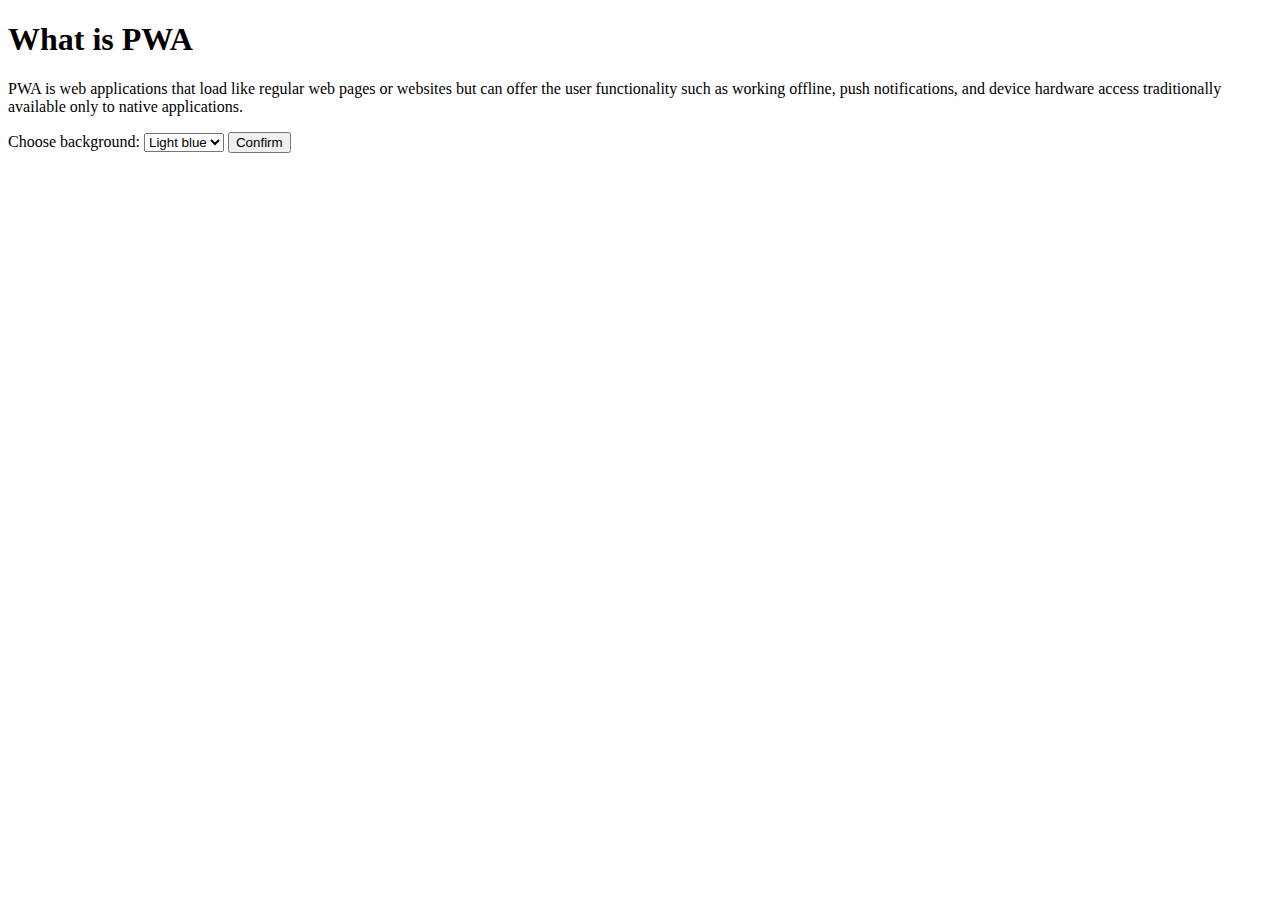
==== index.html @ 03ce71eb "Create index.html" ====
<!doctype html>
<html lang="en">
  <head>
    <meta charset="utf-8">
    <meta http-equiv="X-UA-Compatible" content="IE=edge">
    <meta name="description" content="Simple use of Service Worker">
    <meta name="viewport" content="width=device-width, initial-scale=1">
    
    <title>HW4</title>
    <script>
      // Add a global error event listener early on in the page load, to help ensure that browsers
      // which don't support specific functionality still end up displaying a meaningful message.
      window.addEventListener('error', function(error) {
        if (ChromeSamples && ChromeSamples.setStatus) {
          console.error(error);
          ChromeSamples.setStatus(error.message + ' (Your browser may not support this feature.)');
          error.preventDefault();
        }
      });
    </script>
    
    <link rel="stylesheet" href="styles.css">
    
  </head>

  <body>
    
    <h1>What is PWA</h1>
    <p>PWA is web applications that load like regular web pages or websites but can offer the user functionality such as working offline, push notifications, and device hardware access traditionally available only to native applications.</p>

    <label for="images">Choose background:</label>
    <select id="images">
      <option value="images/lightblue.jpg">Light blue</option>
      <option value="images/lightgold.jpg">Light gold</option>
    </select>
    <button id="show">Confirm</button>
    <div id="container"></div>
      
      <script>
        if ('serviceWorker' in navigator) {
          navigator.serviceWorker.register('service-worker.js');
        }

        document.querySelector('#show').addEventListener('click', () => {
          const iconUrl = document.querySelector('select').selectedOptions[0].value;
          let imgElement = document.createElement('img');
          imgElement.src = iconUrl;
          document.querySelector('#container').appendChild(imgElement);
        });
      </script>

  </body>
</html>
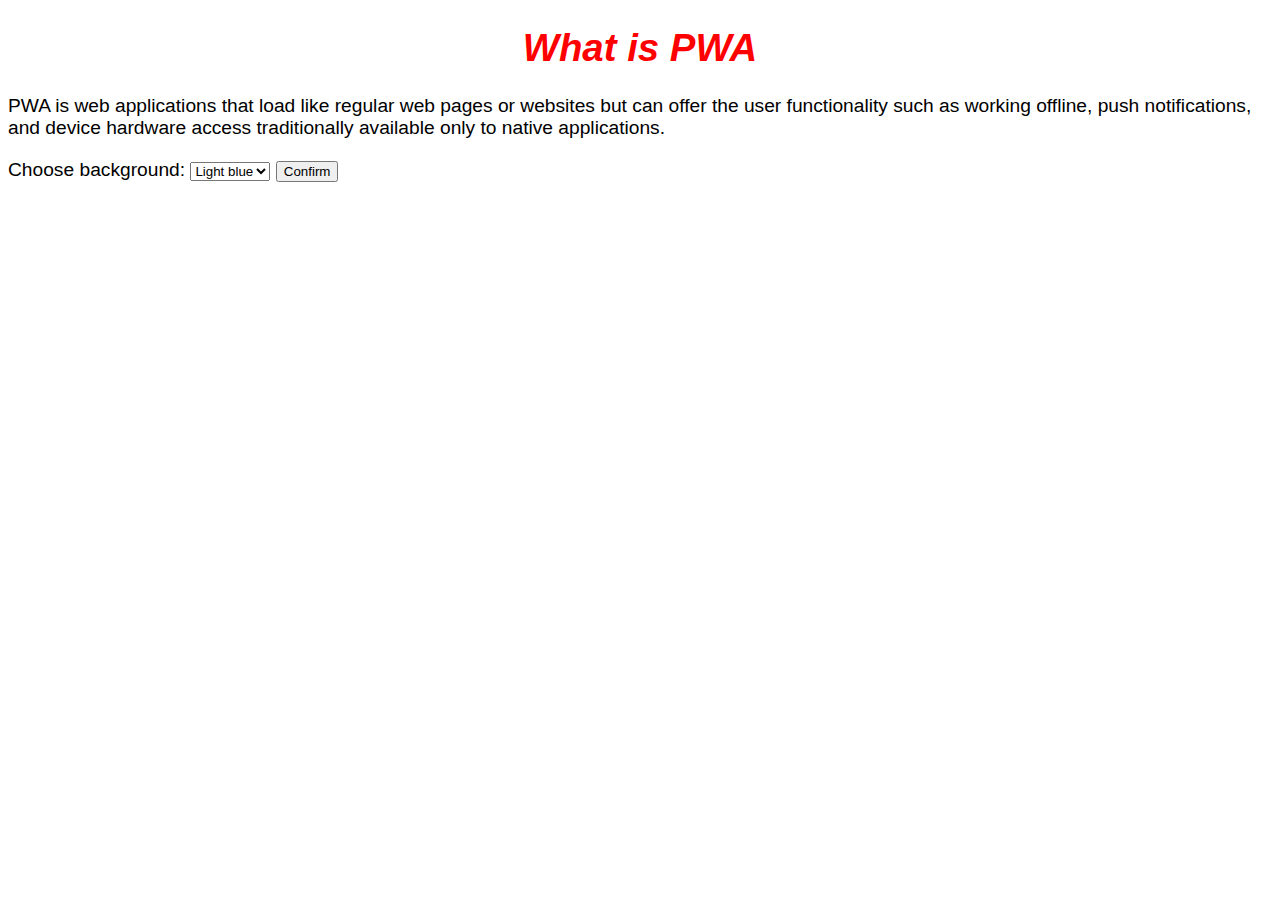
==== commit b16d6de6: "Update index.html" ====
--- a/index.html
+++ b/index.html
@@ -19,7 +19,7 @@
       });
     </script>
     
-    <link rel="stylesheet" href="styles.css">
+    <link rel="stylesheet" href="styles69.css">
     
   </head>
 
@@ -30,8 +30,8 @@
 
     <label for="images">Choose background:</label>
     <select id="images">
-      <option value="images/lightblue.jpg">Light blue</option>
-      <option value="images/lightgold.jpg">Light gold</option>
+      <option value="lightblue.jpg">Light blue</option>
+      <option value="lightgold.jpg">Light gold</option>
     </select>
     <button id="show">Confirm</button>
     <div id="container"></div>
--- a/styles69.css
+++ b/styles69.css
@@ -0,0 +1,6 @@
+body { font-size: 1.2em; font-family: Arial, Verdana, serif; background-color: #ffff; }
+h1 { color: red; text-align:center; font-style: italic; }
+#container {   position: absolute; top: 0;
+left: 0;right: 0;
+bottom: 0; z-index: -1}
+img{height:100%; width: 100%;}
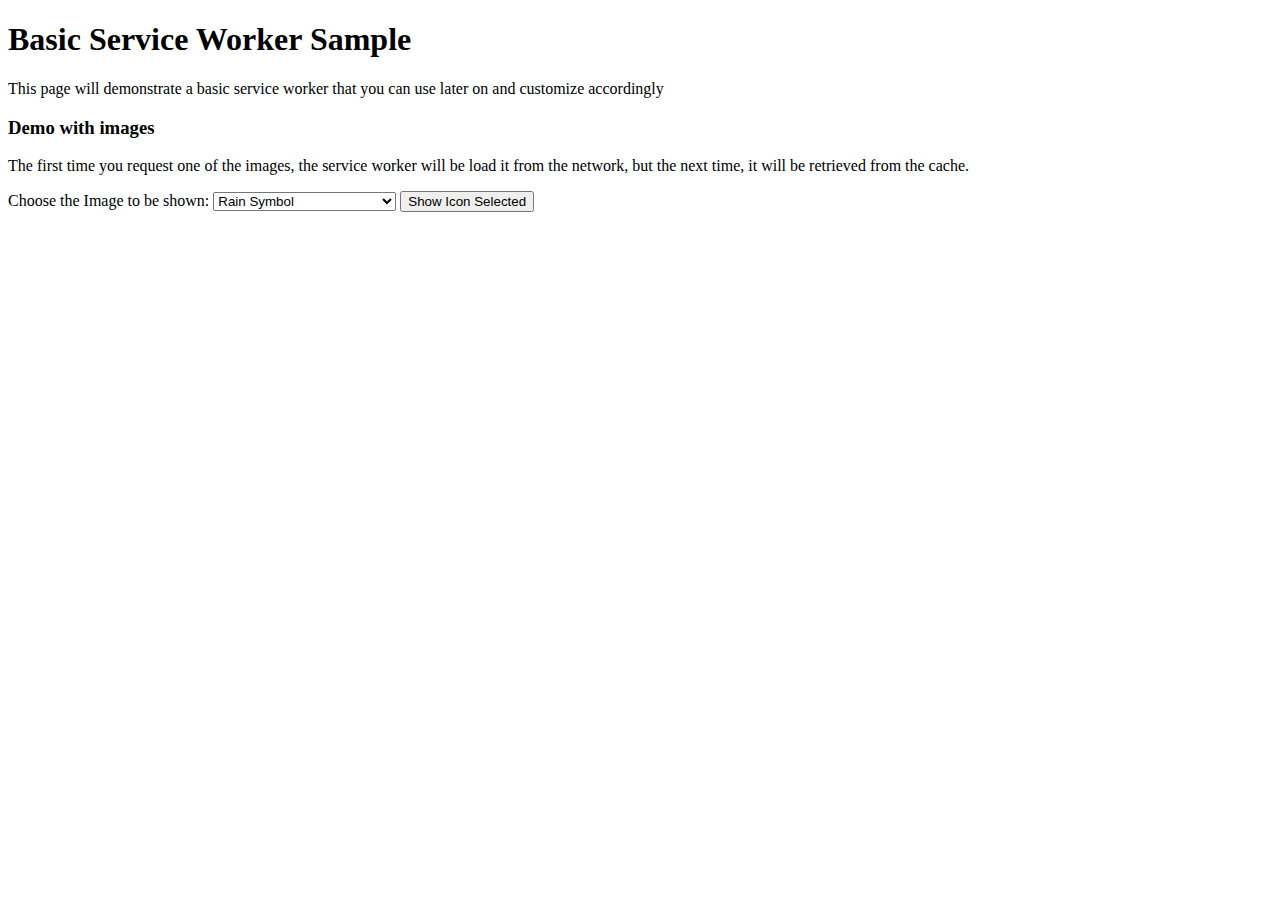
==== commit 1537e359: "Add files via upload" ====
--- a/index.html
+++ b/index.html
@@ -6,7 +6,7 @@
     <meta name="description" content="Simple use of Service Worker">
     <meta name="viewport" content="width=device-width, initial-scale=1">
     
-    <title>HW4</title>
+    <title>Using Service Worker</title>
     <script>
       // Add a global error event listener early on in the page load, to help ensure that browsers
       // which don't support specific functionality still end up displaying a meaningful message.
@@ -19,23 +19,26 @@
       });
     </script>
     
-    <link rel="stylesheet" href="styles69.css">
+    <link rel="stylesheet" href="styles.css">
     
   </head>
 
   <body>
     
-    <h1>What is PWA</h1>
-    <p>PWA is web applications that load like regular web pages or websites but can offer the user functionality such as working offline, push notifications, and device hardware access traditionally available only to native applications.</p>
+    <h1>Basic Service Worker Sample</h1>
+    <p>This page will demonstrate a basic service worker that you can use later on and customize accordingly</p>
 
-    <label for="images">Choose background:</label>
+    <h3>Demo with images</h3>
+    <p>The first time you request one of the images, the service worker will be load it from the network, but the next time, it will be retrieved from the cache.</p>
+    <label for="images">Choose the Image to be shown:</label>
     <select id="images">
-      <option value="lightblue.jpg">Light blue</option>
-      <option value="lightgold.jpg">Light gold</option>
+      <option value="images/rain.png">Rain Symbol</option>
+      <option value="images/scattered-showers.png">Scattered Showers Symbol</option>
+      <option value="images/snow.png">Snow Symbol</option>
     </select>
-    <button id="show">Confirm</button>
+    <button id="show">Show Icon Selected</button>
     <div id="container"></div>
-      
+    
       <script>
         if ('serviceWorker' in navigator) {
           navigator.serviceWorker.register('service-worker.js');
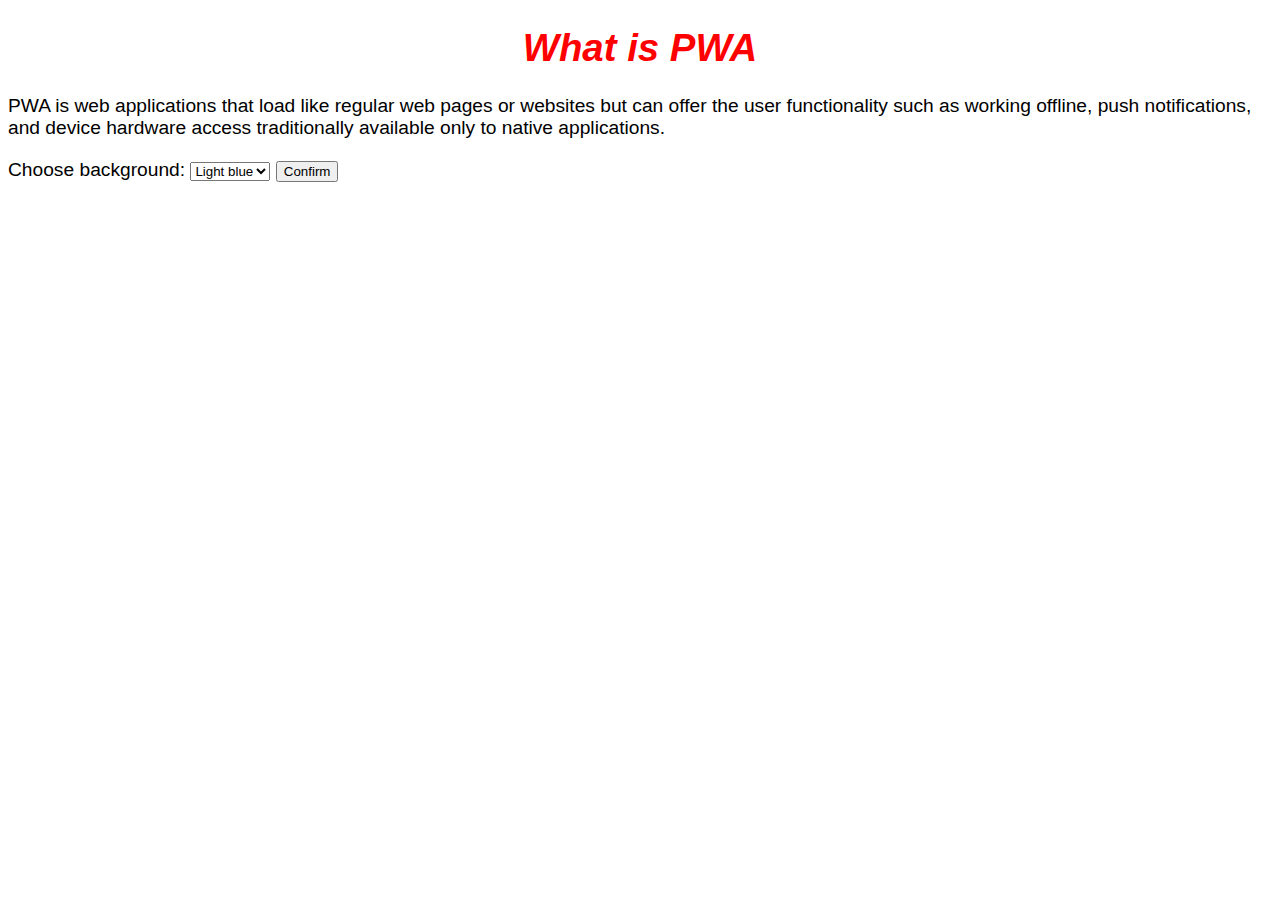
==== commit 26ef86dc: "Add files via upload" ====
--- a/index.html
+++ b/index.html
@@ -6,7 +6,7 @@
     <meta name="description" content="Simple use of Service Worker">
     <meta name="viewport" content="width=device-width, initial-scale=1">
     
-    <title>Using Service Worker</title>
+    <title>HW4</title>
     <script>
       // Add a global error event listener early on in the page load, to help ensure that browsers
       // which don't support specific functionality still end up displaying a meaningful message.
@@ -19,26 +19,23 @@
       });
     </script>
     
-    <link rel="stylesheet" href="styles.css">
+    <link rel="stylesheet" href="styles69.css">
     
   </head>
 
   <body>
     
-    <h1>Basic Service Worker Sample</h1>
-    <p>This page will demonstrate a basic service worker that you can use later on and customize accordingly</p>
+    <h1>What is PWA</h1>
+    <p>PWA is web applications that load like regular web pages or websites but can offer the user functionality such as working offline, push notifications, and device hardware access traditionally available only to native applications.</p>
 
-    <h3>Demo with images</h3>
-    <p>The first time you request one of the images, the service worker will be load it from the network, but the next time, it will be retrieved from the cache.</p>
-    <label for="images">Choose the Image to be shown:</label>
+    <label for="images">Choose background:</label>
     <select id="images">
-      <option value="images/rain.png">Rain Symbol</option>
-      <option value="images/scattered-showers.png">Scattered Showers Symbol</option>
-      <option value="images/snow.png">Snow Symbol</option>
+      <option value="lightblue.jpg">Light blue</option>
+      <option value="lightgold.jpg">Light gold</option>
     </select>
-    <button id="show">Show Icon Selected</button>
+    <button id="show">Confirm</button>
     <div id="container"></div>
-    
+      
       <script>
         if ('serviceWorker' in navigator) {
           navigator.serviceWorker.register('service-worker.js');
--- a/styles69.css
+++ b/styles69.css
@@ -0,0 +1,6 @@
+body { font-size: 1.2em; font-family: Arial, Verdana, serif; background-color: #ffff; }
+h1 { color: red; text-align:center; font-style: italic; }
+#container {   position: absolute; top: 0;
+left: 0;right: 0;
+bottom: 0; z-index: -1}
+img{height:100%; width: 100%;}
